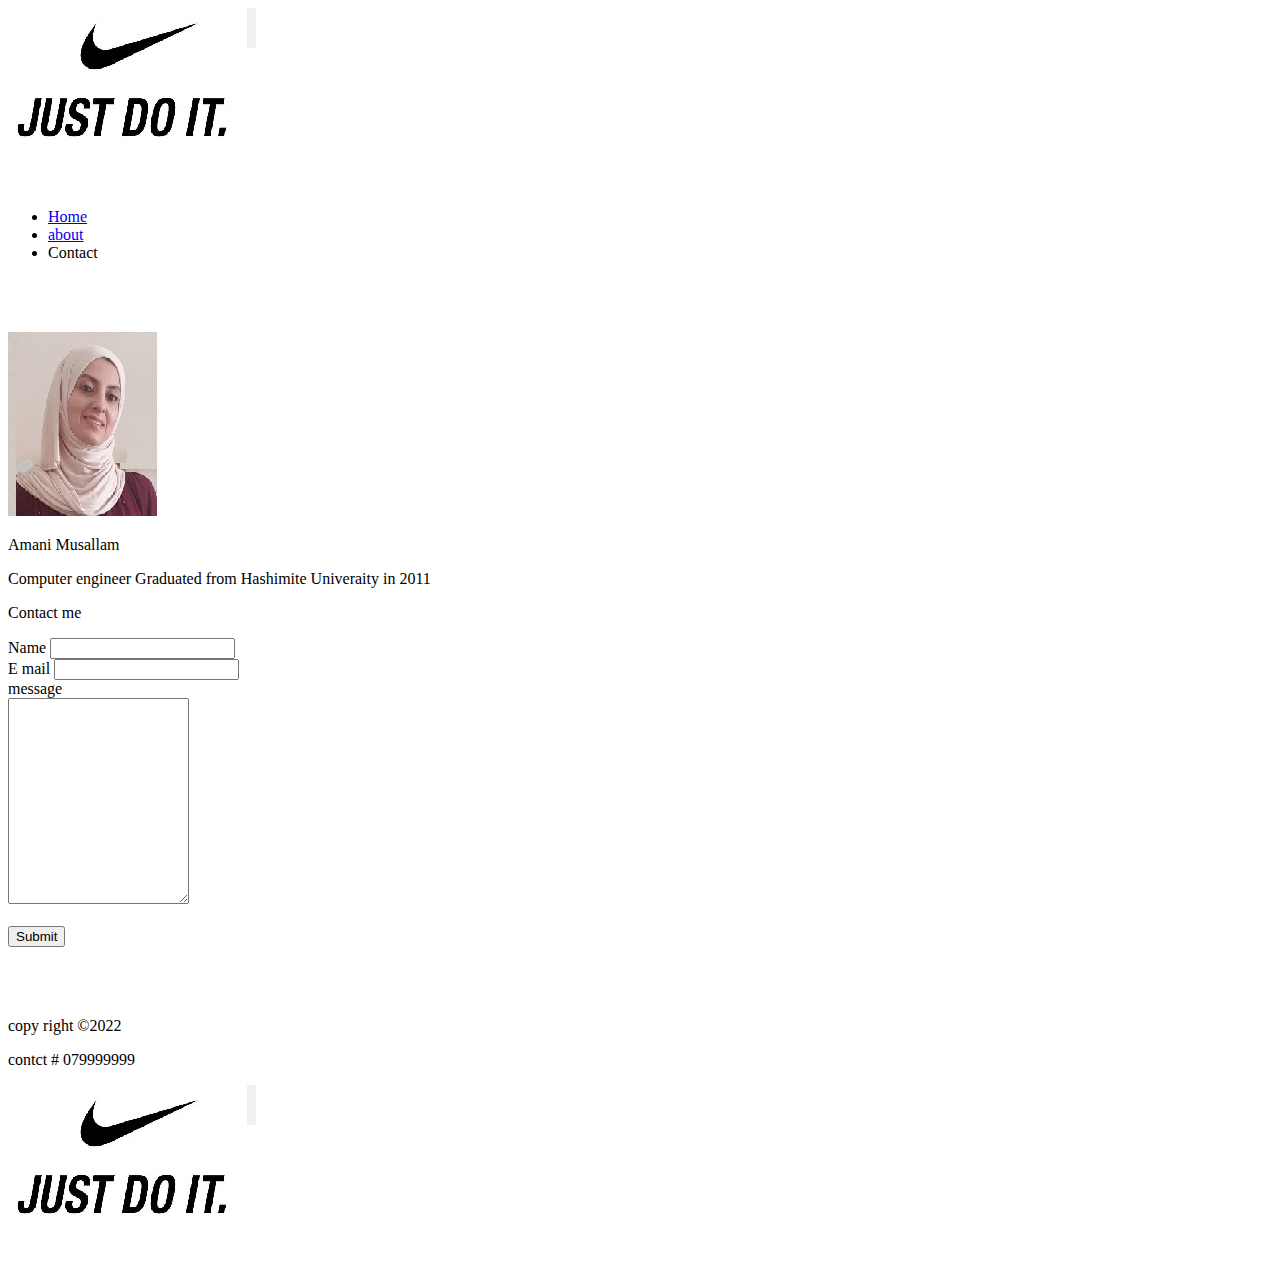
==== about.html @ bbaf933e "about.html page added" ====
<!DOCTYPE html>
<html lang="en">
<head>
    <meta charset="UTF-8">
    <meta http-equiv="X-UA-Compatible" content="IE=edge">
    <meta name="viewport" content="width=device-width, initial-scale=1.0">
    <title>TO DO</title>
</head>
<body>
    <HEAder>
        <div id="logo">
            <img src="img/logo.jpg" alt="logo">
        </div>
        <nav>
            <ul>
                <li><a href="#">Home</a></li>
                <li><a href="about.html">about</a></li>
                <li>Contact</li>
            </ul>
        </nav>
    </HEAder>
    <br>
    <br>
    <br>
    <main>
        <div>
            <img src="img/personal.jpeg" alt="my personal photo">
        </div>
        <div>
            <p>Amani Musallam </p>
            <p>Computer engineer Graduated from Hashimite Univeraity in 2011 </p>
        </div>
        <div>
            <p>Contact me </p>
        </div>
        <div id="from">
            <form >
                <label for="Name">Name</label>
                <input type="text" value="">
                <br>
                <label for="Email">E mail</label>
                <input type="email" value="">
                <br>
                <label for="message">message</label>
                <br>
                <textarea id="subject" name="message" placeholder="" style="height:200px"></textarea>
                <br>
                <br>
                <button>Submit</button>

            </form>

    </main>
    <br>
    <br>
    <br>
    <footer>
      
        <div>
            <p>copy right ©2022 </p>
        </div>
        <div>
            <p>contct # 079999999 </p>

        </div>
        <div>
            <img src="img/logo.jpg" alt="logo">
        </div>
    </footer>
</body>
</html>
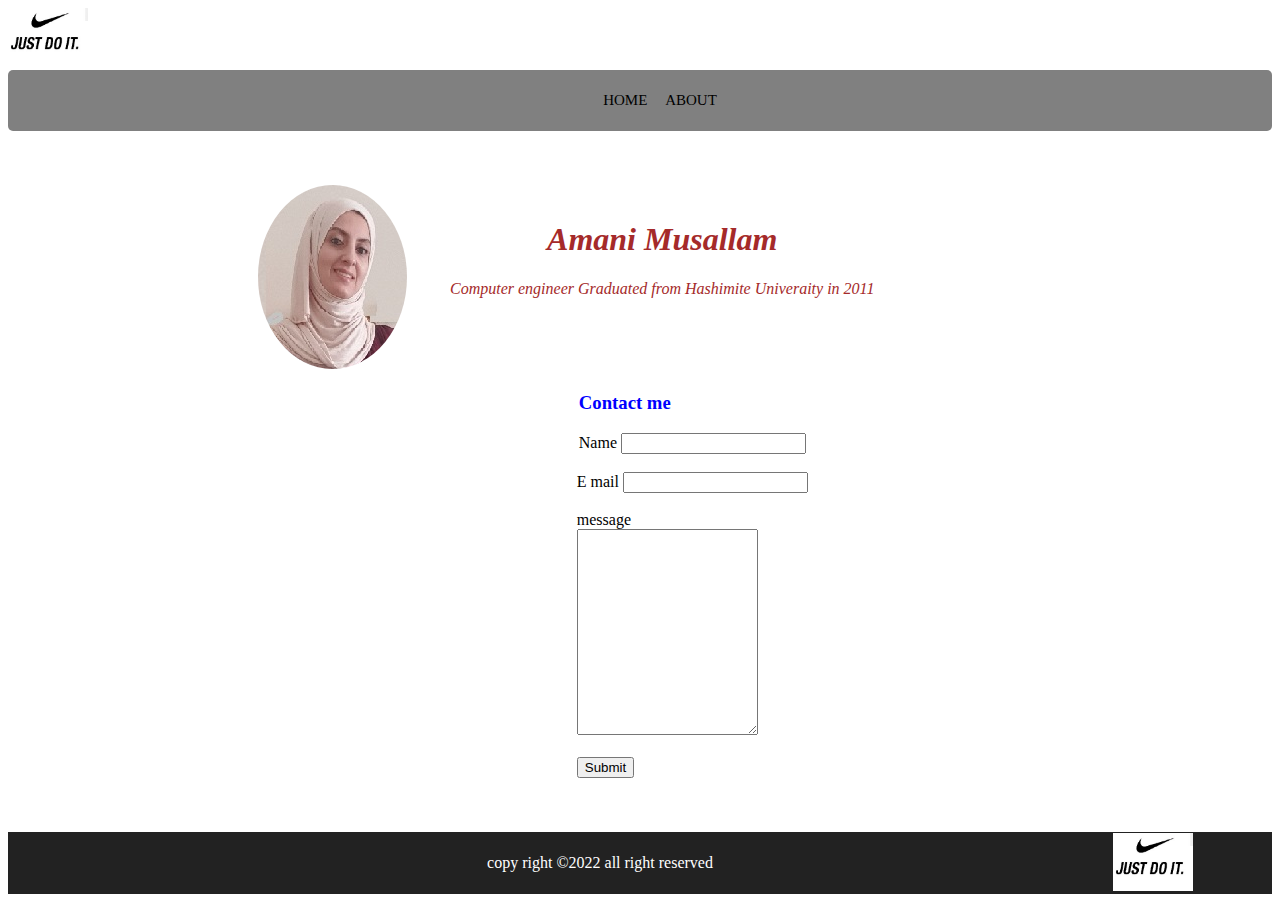
==== commit 44dce6a8: "style page added" ====
--- a/about.html
+++ b/about.html
@@ -4,42 +4,47 @@
     <meta charset="UTF-8">
     <meta http-equiv="X-UA-Compatible" content="IE=edge">
     <meta name="viewport" content="width=device-width, initial-scale=1.0">
-    <title>TO DO</title>
+    <link rel="stylesheet" href="./style.css">
+
 </head>
 <body>
-    <HEAder>
-        <div id="logo">
-            <img src="img/logo.jpg" alt="logo">
+    <header>
+        <div>
+            <img src="img/logo.jpg" alt="logo" class="header-logo">
         </div>
-        <nav>
+        <nav class="header-nav">
             <ul>
-                <li><a href="#">Home</a></li>
-                <li><a href="about.html">about</a></li>
-                <li>Contact</li>
+                <a href="index.html">Home</a>
+                <a href="about.html">about</a>
             </ul>
         </nav>
-    </HEAder>
+    </header>
     <br>
     <br>
     <br>
-    <main>
+    <main >
+        <section>
         <div>
-            <img src="img/personal.jpeg" alt="my personal photo">
+            <img src="img/personal.jpeg" alt="my personal photo" class="pic">
         </div>
-        <div>
-            <p>Amani Musallam </p>
+        <div class="info">
+            <h1>Amani Musallam</h1>
             <p>Computer engineer Graduated from Hashimite Univeraity in 2011 </p>
         </div>
+      </section>
+      <section class="contact">
         <div>
-            <p>Contact me </p>
+            <h3>Contact me </h3>
         </div>
-        <div id="from">
+        <div >
             <form >
                 <label for="Name">Name</label>
                 <input type="text" value="">
                 <br>
+                <br>
                 <label for="Email">E mail</label>
                 <input type="email" value="">
+                <br>
                 <br>
                 <label for="message">message</label>
                 <br>
@@ -49,23 +54,20 @@
                 <button>Submit</button>
 
             </form>
-
+        </section>
     </main>
     <br>
     <br>
     <br>
     <footer>
-      
-        <div>
-            <p>copy right ©2022 </p>
-        </div>
-        <div>
-            <p>contct # 079999999 </p>
-
-        </div>
-        <div>
-            <img src="img/logo.jpg" alt="logo">
-        </div>
+        <footer>
+            <div class="foot1">
+                <p> copy right ©2022  all right reserved </p>
+            </div>
+            <div >
+                <img src="img/logo.jpg" alt="logo" class="footer-logo">
+            </div>
+        </footer>
     </footer>
 </body>
 </html>--- a/style.css
+++ b/style.css
@@ -0,0 +1,93 @@
+@page{
+  size: portrait;
+}
+
+.header-logo{
+  position:static;
+  width: 80px;
+  max-height: 80px;
+}
+
+.footer-logo{
+  position: relative;
+top: 1px; left: 400px;
+  width: 80px;
+  max-height: 80px;
+}
+footer {
+  grid-column: 1 / 3;
+  display: flex;
+  align-items: center;
+  justify-content: center;
+  background-color: #222;
+  color: #fff;
+  grid-row: 3 / -1;
+}
+foot1{
+  text-align: left;
+}
+
+foot2{
+  text-align: right;
+}
+
+.header-nav{
+  background-color: gray;
+   font-size: 15px;
+    border: 1000px;
+  padding: 7px 7px;
+   
+   border-radius: 5px;
+   color:content;
+   text-transform: uppercase;
+   text-align:center;
+   text-decoration: none;
+   
+}
+
+a{
+  padding: 7px   7px;
+  text-decoration: none;
+  color: black;
+}
+table,th, td {
+  border: 1px solid black;
+  width: 50%;
+  color: brown;
+  align-items: center;
+  text-align:center;
+margin: 70px 70px;
+}
+
+h2{
+  margin: 70px 70px;
+}
+
+.info{
+  text-align: center;
+ position: absolute;
+ top:  200px;
+ left: 450px;
+ border-color: black;
+ color: brown;
+ font-style: oblique;
+
+}
+
+.pic{
+  border-radius: 50%;
+  position: relative;
+  left: 250px;
+
+}
+
+h3{
+  color: blue;
+}
+
+.contact{
+
+margin-left: 45%;
+text-indent: 2px;
+  
+}